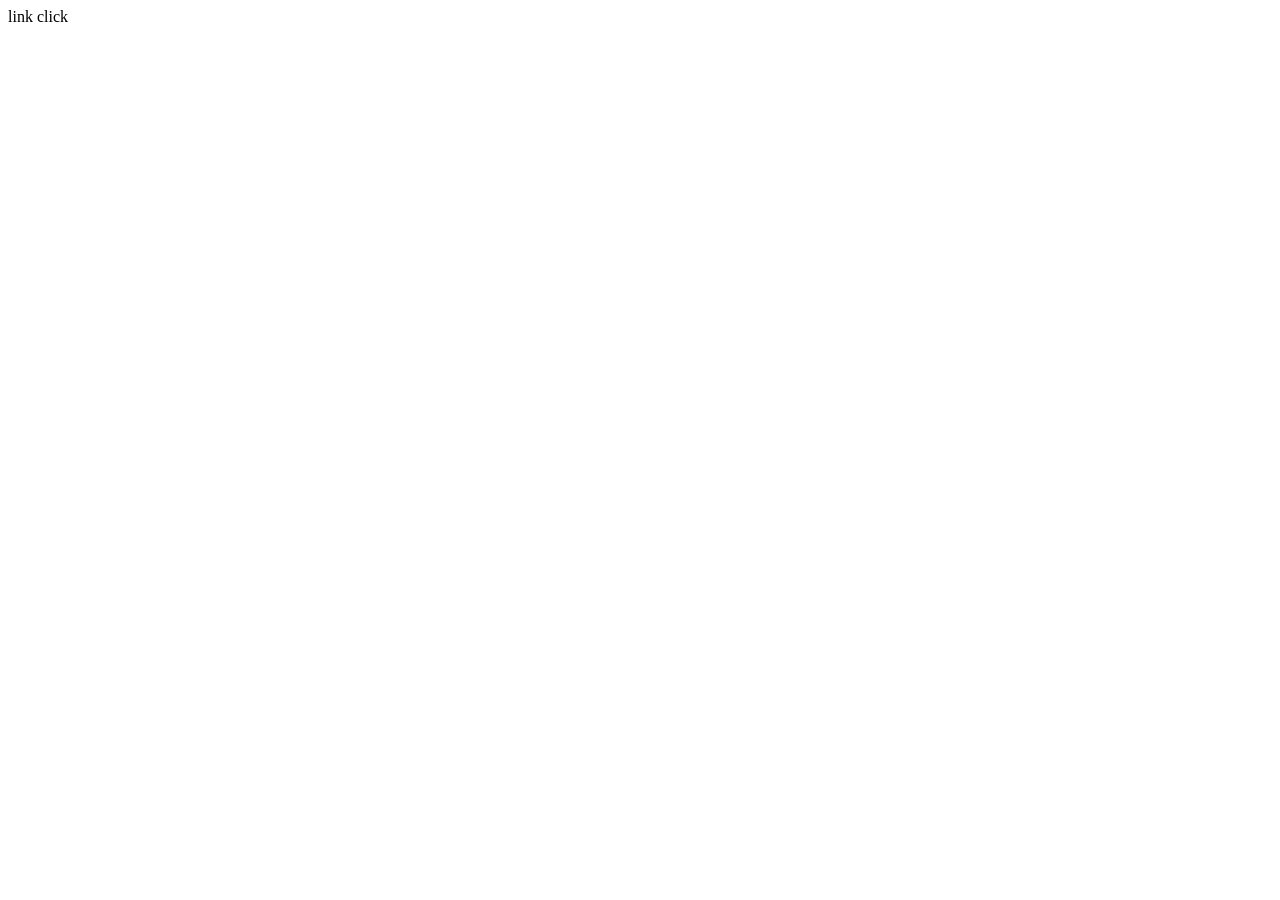
==== src/main/resources/templates/index.html @ cd6b0807 "committed" ====
<!DOCTYPE html>
<html lang="en" xmlns:th="http://www.w3.org/1999/xhtml">
<head>
    <meta charset="UTF-8">
    <title>Title</title>
</head>
<body>
<a th:href="register">link click </a>

</body>
</html>
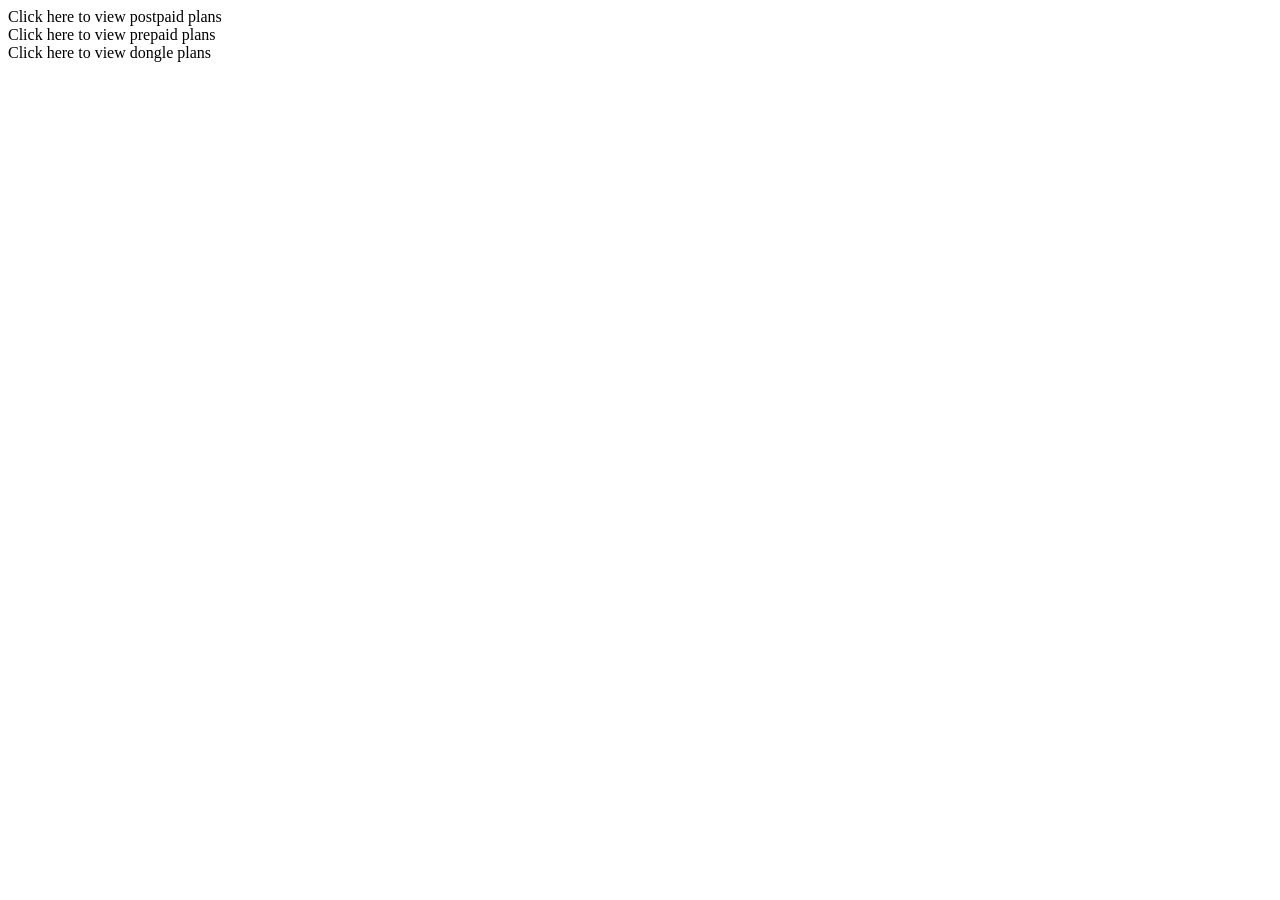
==== commit f6bb3c8f: "commiting payment module" ====
--- a/src/main/resources/templates/index.html
+++ b/src/main/resources/templates/index.html
@@ -2,10 +2,13 @@
 <html lang="en" xmlns:th="http://www.w3.org/1999/xhtml">
 <head>
     <meta charset="UTF-8">
-    <title>Title</title>
+    <title>Index</title>
 </head>
 <body>
-<a th:href="register">link click </a>
-
+<a th:href="postpaid">Click here to view postpaid plans</a>
+<br>
+<a th:href="prepaid">Click here to view prepaid plans</a>
+<br>
+<a th:href="dongle">Click here to view dongle plans</a>
 </body>
 </html>
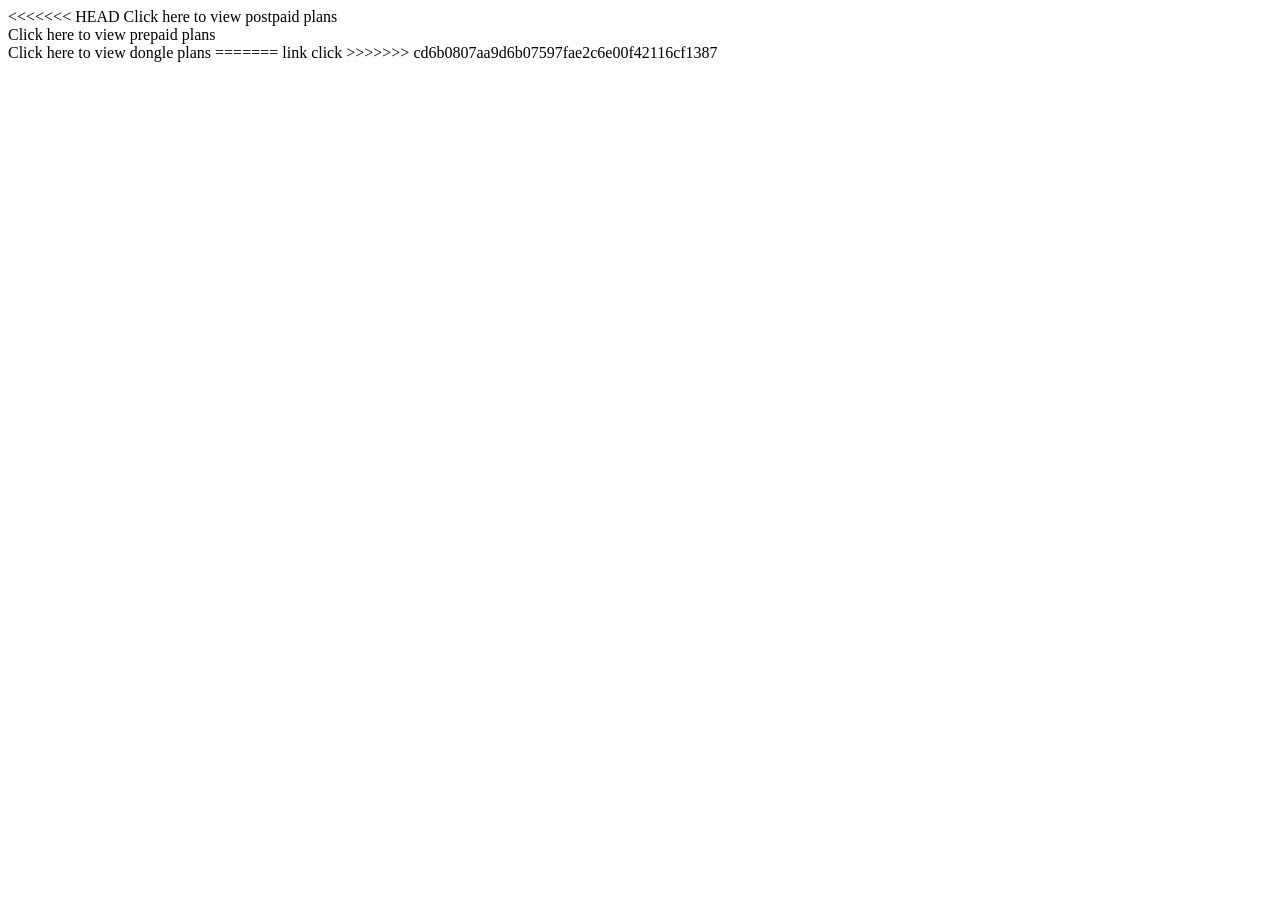
==== commit 028156d1: "commiting" ====
--- a/src/main/resources/templates/index.html
+++ b/src/main/resources/templates/index.html
@@ -2,6 +2,7 @@
 <html lang="en" xmlns:th="http://www.w3.org/1999/xhtml">
 <head>
     <meta charset="UTF-8">
+<<<<<<< HEAD
     <title>Index</title>
 </head>
 <body>
@@ -10,5 +11,12 @@
 <a th:href="prepaid">Click here to view prepaid plans</a>
 <br>
 <a th:href="dongle">Click here to view dongle plans</a>
+=======
+    <title>Title</title>
+</head>
+<body>
+<a th:href="register">link click </a>
+
+>>>>>>> cd6b0807aa9d6b07597fae2c6e00f42116cf1387
 </body>
 </html>
